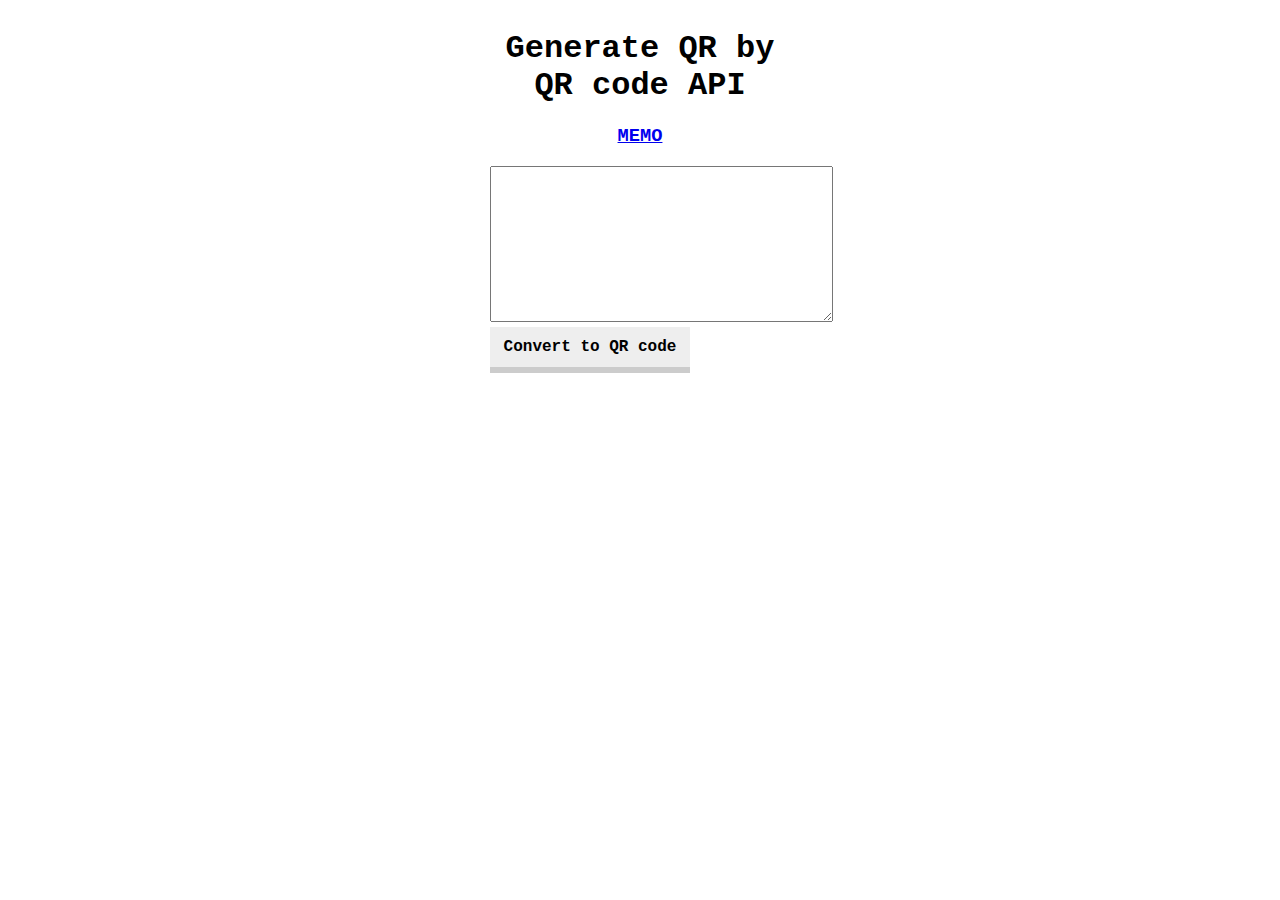
==== docs/index.html @ 7da4a69a "move srcs under docs folder" ====
<!DOCTYPE html>
<html lang="ja">
<head>
  <meta charset="utf-8">
  <title>Generate QR by API</title>
  <link rel="stylesheet" type="text/css" href="./css/styles.css">
</head>
<body>
  <div class="container">
    <h1>Generate QR by QR code API</h1>
    <h3><a href="README.md" target='_blank'>MEMO</a></h3>
    <div id="textarea">
      <form name="F1" action="#">
        <textarea id="qrdata" rows="10" cols="40" name="qrdata"></textarea>
      </form>
    </div>
    <div id="conv_btn">Convert to QR code</div>
    <div id="msg"></div>
    <div id="barCode"></div>
  </div>
  <script src="script/gen_qrcode.js"></script>
</body>
</html>
---- docs/css/styles.css ----
.container {
  font-family: 'Courier New', sans-serif;
  width: 300px;
  margin: 30px auto 0;
  text-align: center;
  font-weight: bold;
}

#conv_btn {
  cursor: pointer;
  font-size: 12pt;
  background: #eee;
  width: 200px;
  height: 40px;
  line-height: 40px;
  box-shadow: 0 6px 0 #ccc ;
  margin-bottom: 30px;
}

conv_btn:hover {
  opacity: 0.3;
}
#conv_btn.pushed {
  margin-top: 3px;
  box-shadow: 0 3px 0 #ccc;
}
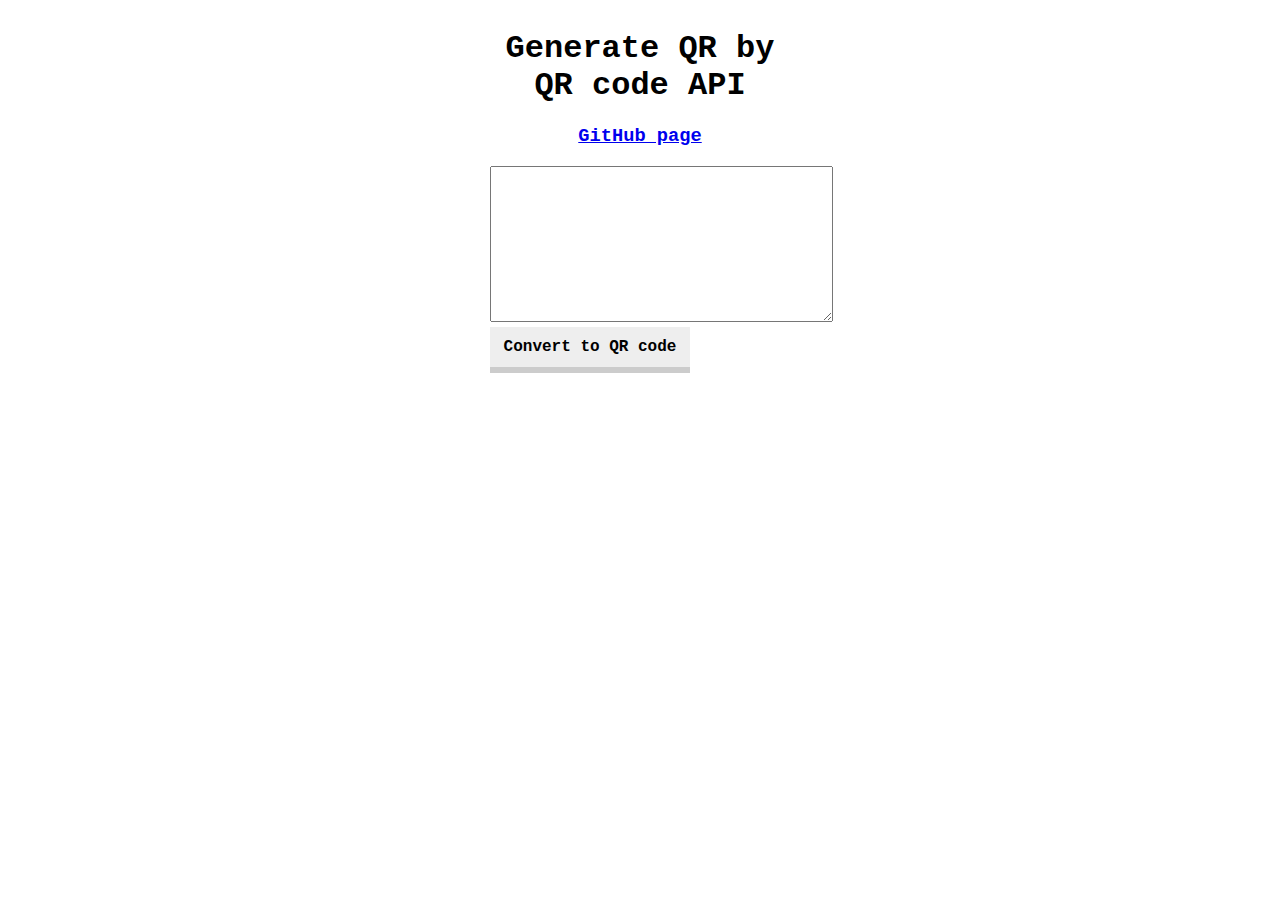
==== commit bcd39788: "a link of sample page added" ====
--- a/docs/index.html
+++ b/docs/index.html
@@ -8,7 +8,7 @@
 <body>
   <div class="container">
     <h1>Generate QR by QR code API</h1>
-    <h3><a href="README.md" target='_blank'>MEMO</a></h3>
+    <h3><a href="https://github.com/sgtao/20181028_gen_qrcode" target='_blank'>GitHub page</a></h3>
     <div id="textarea">
       <form name="F1" action="#">
         <textarea id="qrdata" rows="10" cols="40" name="qrdata"></textarea>
